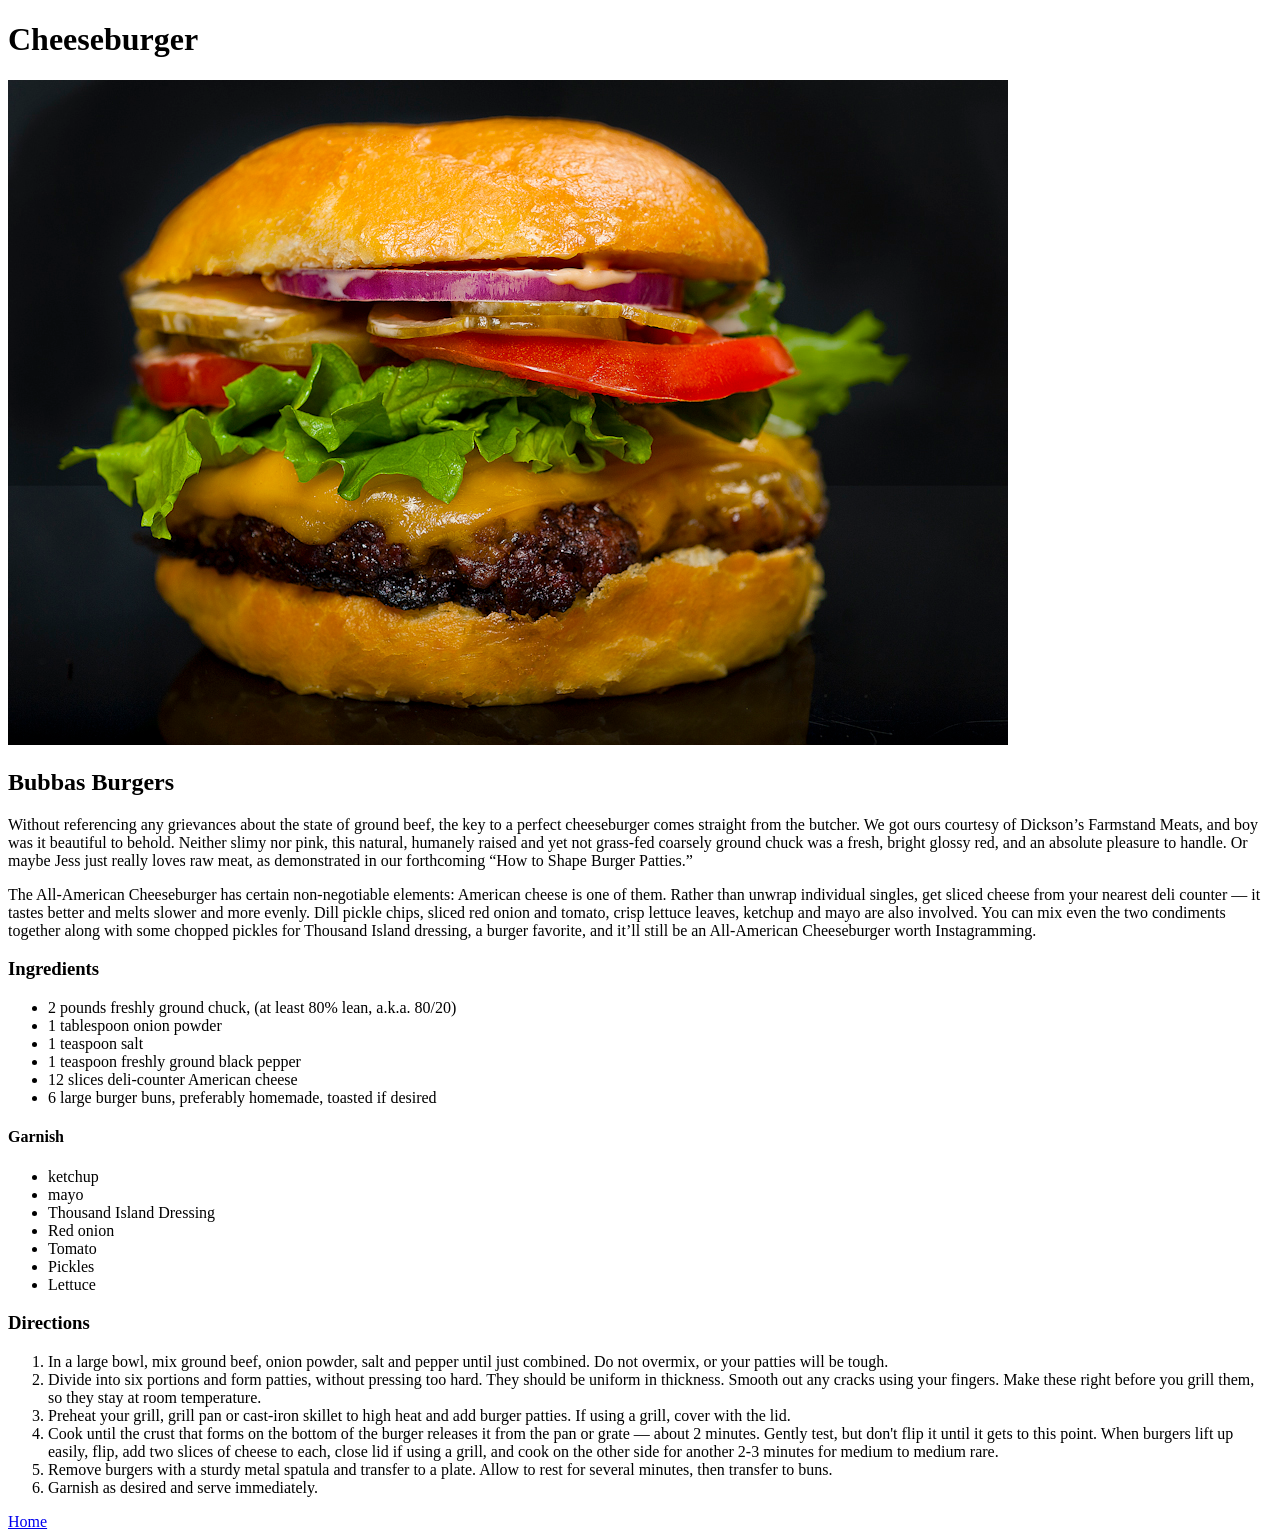
==== recipes/cheeseburger.html @ 880b1c11 "Create the basic website" ====
<!DOCTYPE html>

<html lang="en">

  <head>

    <title>Cheeseburger</title>
    <meta charset="UTF-8">
    <meta name="viewport" content="width=device-width, initial-scale=1">
    <link href="css/style.css" rel="stylesheet">

  </head>

  <body>
    <h1>Cheeseburger</h1>

    <img src="../images/cheeseburger.jpg" alt="Cheeseburger">

    <h2>Bubbas Burgers</h2>
    <p>Without referencing any grievances about the state of ground beef, the key to a perfect
       cheeseburger comes straight from the butcher. We got ours courtesy of Dickson’s Farmstand
       Meats, and boy was it beautiful to behold. Neither slimy nor pink, this natural, humanely
       raised and yet not grass-fed coarsely ground chuck was a fresh, bright glossy red, and an
       absolute pleasure to handle. Or maybe Jess just really loves raw meat, as demonstrated in
       our forthcoming “How to Shape Burger Patties.”</p>
    <p>The All-American Cheeseburger has certain non-negotiable elements: American cheese is one
       of them. Rather than unwrap individual singles, get sliced cheese from your nearest deli
       counter — it tastes better and melts slower and more evenly. Dill pickle chips, sliced red
       onion and tomato, crisp lettuce leaves, ketchup and mayo are also involved. You can mix even
       the two condiments together along with some chopped pickles for Thousand Island dressing, a
       burger favorite, and it’ll still be an All-American Cheeseburger worth Instagramming. </p>

    <h3>Ingredients</h3>
      <ul>
        <li>2 pounds freshly ground chuck, (at least 80% lean, a.k.a. 80/20) </li>
        <li>1 tablespoon onion powder </li>
        <li>1 teaspoon salt </li>
        <li>1 teaspoon freshly ground black pepper </li>
        <li>12 slices deli-counter American cheese </li>
        <li>6 large burger buns, preferably homemade, toasted if desired </li>
      </ul>
    <h4>Garnish</h4>
      <ul>
        <li>ketchup</li>
        <li>mayo</li>
        <li>Thousand Island Dressing</li>
        <li>Red onion</li>
        <li>Tomato</li>
        <li>Pickles</li>
        <li>Lettuce</li>
      </ul>

    <h3>Directions</h3>
      <ol>
        <li>In a large bowl, mix ground beef, onion powder, salt and pepper until just combined.
            Do not overmix, or your patties will be tough.</li>
        <li>Divide into six portions and form patties, without pressing too hard. They should be
            uniform in thickness. Smooth out any cracks using your fingers. Make these right before
            you grill them, so they stay at room temperature.</li>
        <li>Preheat your grill, grill pan or cast-iron skillet to high heat and add burger patties.
            If using a grill, cover with the lid.</li>
        <li>Cook until the crust that forms on the bottom of the burger releases it from the pan or
            grate — about 2 minutes. Gently test, but don't flip it until it gets to this point.
            When burgers lift up easily, flip, add two slices of cheese to each, close lid if using
            a grill, and cook on the other side for another 2-3 minutes for medium to medium rare.</li>
        <li>Remove burgers with a sturdy metal spatula and transfer to a plate. Allow to rest for
            several minutes, then transfer to buns.</li>
        <li>Garnish as desired and serve immediately.</li>
      </ol>

    <a href="../index.html">Home</a>
    
  </body>
</html>
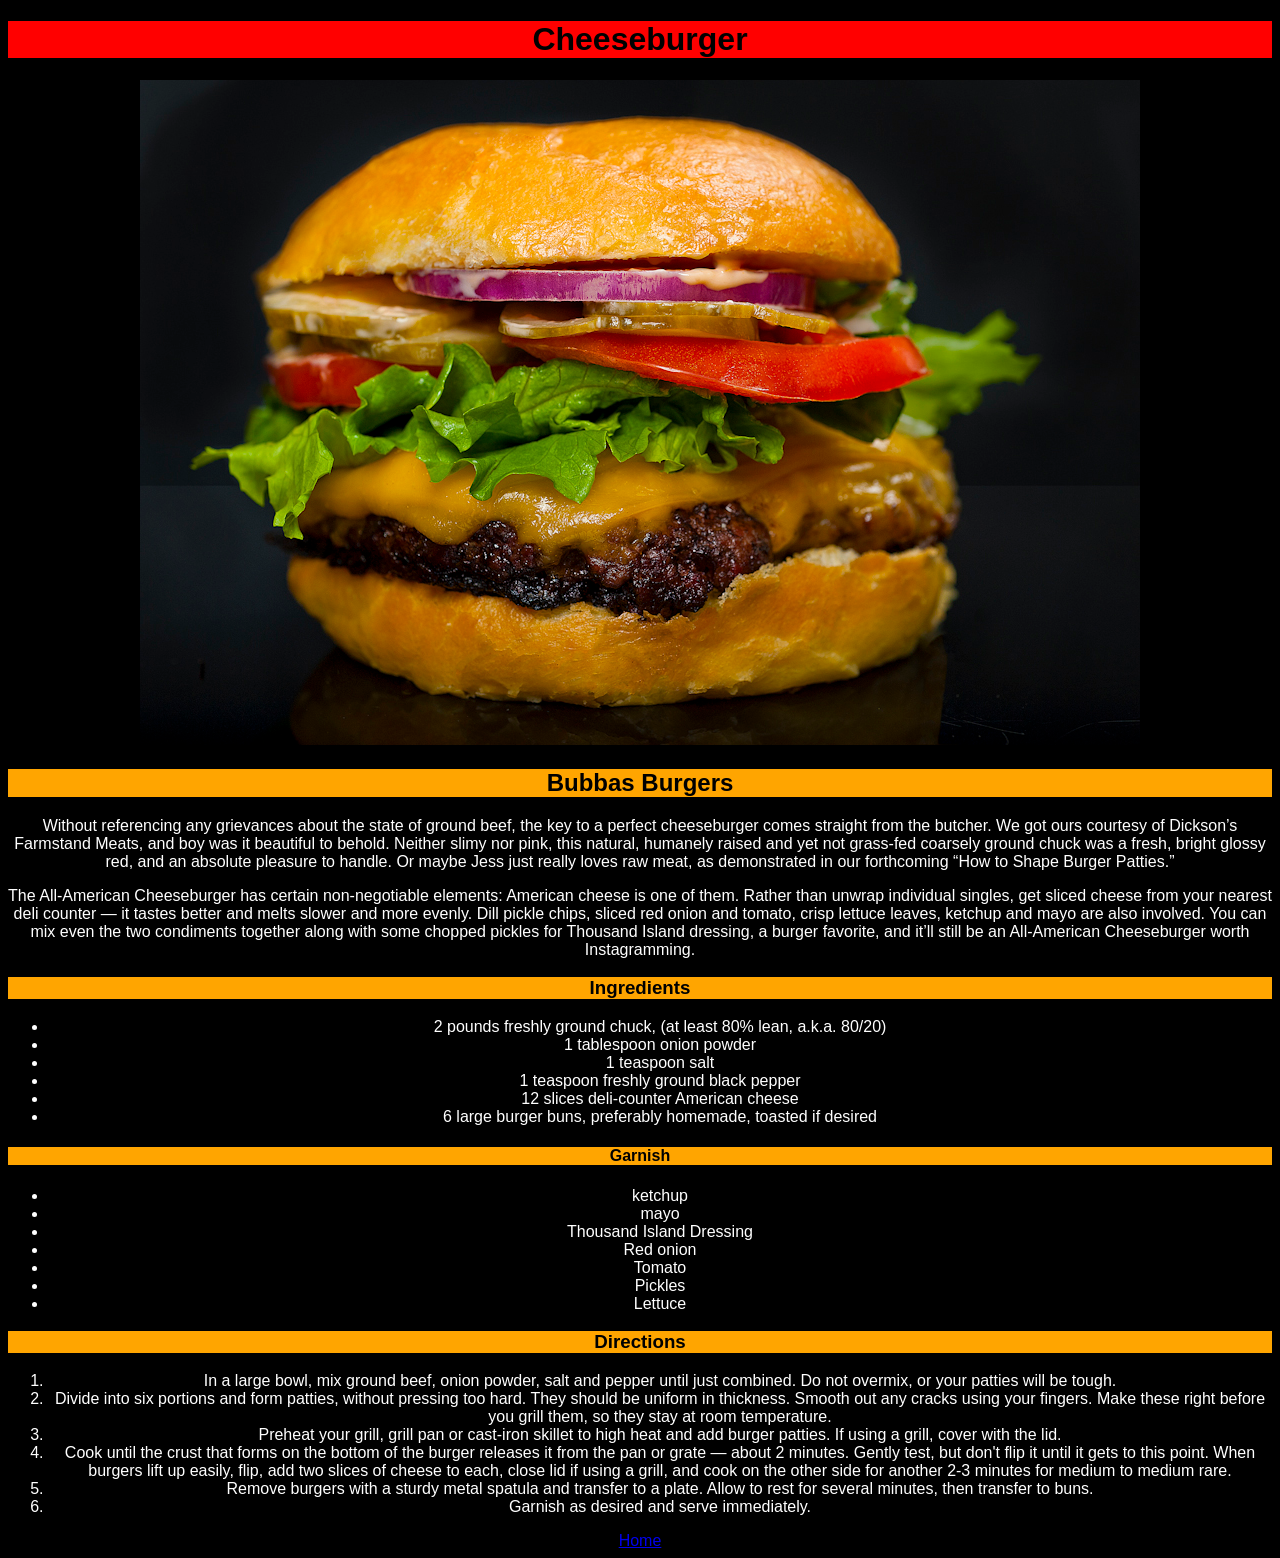
==== commit d64e7f78: "add css to the website" ====
--- a/recipes/cheeseburger.html
+++ b/recipes/cheeseburger.html
@@ -1,74 +1,84 @@
 <!DOCTYPE html>
 
 <html lang="en">
-
   <head>
-
     <title>Cheeseburger</title>
-    <meta charset="UTF-8">
-    <meta name="viewport" content="width=device-width, initial-scale=1">
-    <link href="css/style.css" rel="stylesheet">
-
+    <meta charset="UTF-8" />
+    <meta name="viewport" content="width=device-width, initial-scale=1" />
+    <link href="../css/style.css" rel="stylesheet" />
   </head>
 
   <body>
     <h1>Cheeseburger</h1>
 
-    <img src="../images/cheeseburger.jpg" alt="Cheeseburger">
+    <img src="../images/cheeseburger.jpg" alt="Cheeseburger" />
 
     <h2>Bubbas Burgers</h2>
-    <p>Without referencing any grievances about the state of ground beef, the key to a perfect
-       cheeseburger comes straight from the butcher. We got ours courtesy of Dickson’s Farmstand
-       Meats, and boy was it beautiful to behold. Neither slimy nor pink, this natural, humanely
-       raised and yet not grass-fed coarsely ground chuck was a fresh, bright glossy red, and an
-       absolute pleasure to handle. Or maybe Jess just really loves raw meat, as demonstrated in
-       our forthcoming “How to Shape Burger Patties.”</p>
-    <p>The All-American Cheeseburger has certain non-negotiable elements: American cheese is one
-       of them. Rather than unwrap individual singles, get sliced cheese from your nearest deli
-       counter — it tastes better and melts slower and more evenly. Dill pickle chips, sliced red
-       onion and tomato, crisp lettuce leaves, ketchup and mayo are also involved. You can mix even
-       the two condiments together along with some chopped pickles for Thousand Island dressing, a
-       burger favorite, and it’ll still be an All-American Cheeseburger worth Instagramming. </p>
+    <p>
+      Without referencing any grievances about the state of ground beef, the key to a perfect
+      cheeseburger comes straight from the butcher. We got ours courtesy of Dickson’s Farmstand
+      Meats, and boy was it beautiful to behold. Neither slimy nor pink, this natural, humanely
+      raised and yet not grass-fed coarsely ground chuck was a fresh, bright glossy red, and an
+      absolute pleasure to handle. Or maybe Jess just really loves raw meat, as demonstrated in our
+      forthcoming “How to Shape Burger Patties.”
+    </p>
+    <p>
+      The All-American Cheeseburger has certain non-negotiable elements: American cheese is one of
+      them. Rather than unwrap individual singles, get sliced cheese from your nearest deli counter
+      — it tastes better and melts slower and more evenly. Dill pickle chips, sliced red onion and
+      tomato, crisp lettuce leaves, ketchup and mayo are also involved. You can mix even the two
+      condiments together along with some chopped pickles for Thousand Island dressing, a burger
+      favorite, and it’ll still be an All-American Cheeseburger worth Instagramming.
+    </p>
 
     <h3>Ingredients</h3>
-      <ul>
-        <li>2 pounds freshly ground chuck, (at least 80% lean, a.k.a. 80/20) </li>
-        <li>1 tablespoon onion powder </li>
-        <li>1 teaspoon salt </li>
-        <li>1 teaspoon freshly ground black pepper </li>
-        <li>12 slices deli-counter American cheese </li>
-        <li>6 large burger buns, preferably homemade, toasted if desired </li>
-      </ul>
+    <ul>
+      <li>2 pounds freshly ground chuck, (at least 80% lean, a.k.a. 80/20)</li>
+      <li>1 tablespoon onion powder</li>
+      <li>1 teaspoon salt</li>
+      <li>1 teaspoon freshly ground black pepper</li>
+      <li>12 slices deli-counter American cheese</li>
+      <li>6 large burger buns, preferably homemade, toasted if desired</li>
+    </ul>
     <h4>Garnish</h4>
-      <ul>
-        <li>ketchup</li>
-        <li>mayo</li>
-        <li>Thousand Island Dressing</li>
-        <li>Red onion</li>
-        <li>Tomato</li>
-        <li>Pickles</li>
-        <li>Lettuce</li>
-      </ul>
+    <ul>
+      <li>ketchup</li>
+      <li>mayo</li>
+      <li>Thousand Island Dressing</li>
+      <li>Red onion</li>
+      <li>Tomato</li>
+      <li>Pickles</li>
+      <li>Lettuce</li>
+    </ul>
 
     <h3>Directions</h3>
-      <ol>
-        <li>In a large bowl, mix ground beef, onion powder, salt and pepper until just combined.
-            Do not overmix, or your patties will be tough.</li>
-        <li>Divide into six portions and form patties, without pressing too hard. They should be
-            uniform in thickness. Smooth out any cracks using your fingers. Make these right before
-            you grill them, so they stay at room temperature.</li>
-        <li>Preheat your grill, grill pan or cast-iron skillet to high heat and add burger patties.
-            If using a grill, cover with the lid.</li>
-        <li>Cook until the crust that forms on the bottom of the burger releases it from the pan or
-            grate — about 2 minutes. Gently test, but don't flip it until it gets to this point.
-            When burgers lift up easily, flip, add two slices of cheese to each, close lid if using
-            a grill, and cook on the other side for another 2-3 minutes for medium to medium rare.</li>
-        <li>Remove burgers with a sturdy metal spatula and transfer to a plate. Allow to rest for
-            several minutes, then transfer to buns.</li>
-        <li>Garnish as desired and serve immediately.</li>
-      </ol>
+    <ol>
+      <li>
+        In a large bowl, mix ground beef, onion powder, salt and pepper until just combined. Do not
+        overmix, or your patties will be tough.
+      </li>
+      <li>
+        Divide into six portions and form patties, without pressing too hard. They should be uniform
+        in thickness. Smooth out any cracks using your fingers. Make these right before you grill
+        them, so they stay at room temperature.
+      </li>
+      <li>
+        Preheat your grill, grill pan or cast-iron skillet to high heat and add burger patties. If
+        using a grill, cover with the lid.
+      </li>
+      <li>
+        Cook until the crust that forms on the bottom of the burger releases it from the pan or
+        grate — about 2 minutes. Gently test, but don't flip it until it gets to this point. When
+        burgers lift up easily, flip, add two slices of cheese to each, close lid if using a grill,
+        and cook on the other side for another 2-3 minutes for medium to medium rare.
+      </li>
+      <li>
+        Remove burgers with a sturdy metal spatula and transfer to a plate. Allow to rest for
+        several minutes, then transfer to buns.
+      </li>
+      <li>Garnish as desired and serve immediately.</li>
+    </ol>
 
     <a href="../index.html">Home</a>
-    
   </body>
 </html>
--- a/css/style.css
+++ b/css/style.css
@@ -0,0 +1,18 @@
+body {
+    background-color: black;
+    color: white;
+    font-family: Helvetica;
+    text-align: center;
+}
+
+h1 {
+    background-color: red;
+    color: black;
+    font-weight: bold;
+}
+
+h2, h3, h4 {
+    background-color: orange;
+    color: black;
+    font-weight: bold;
+}
